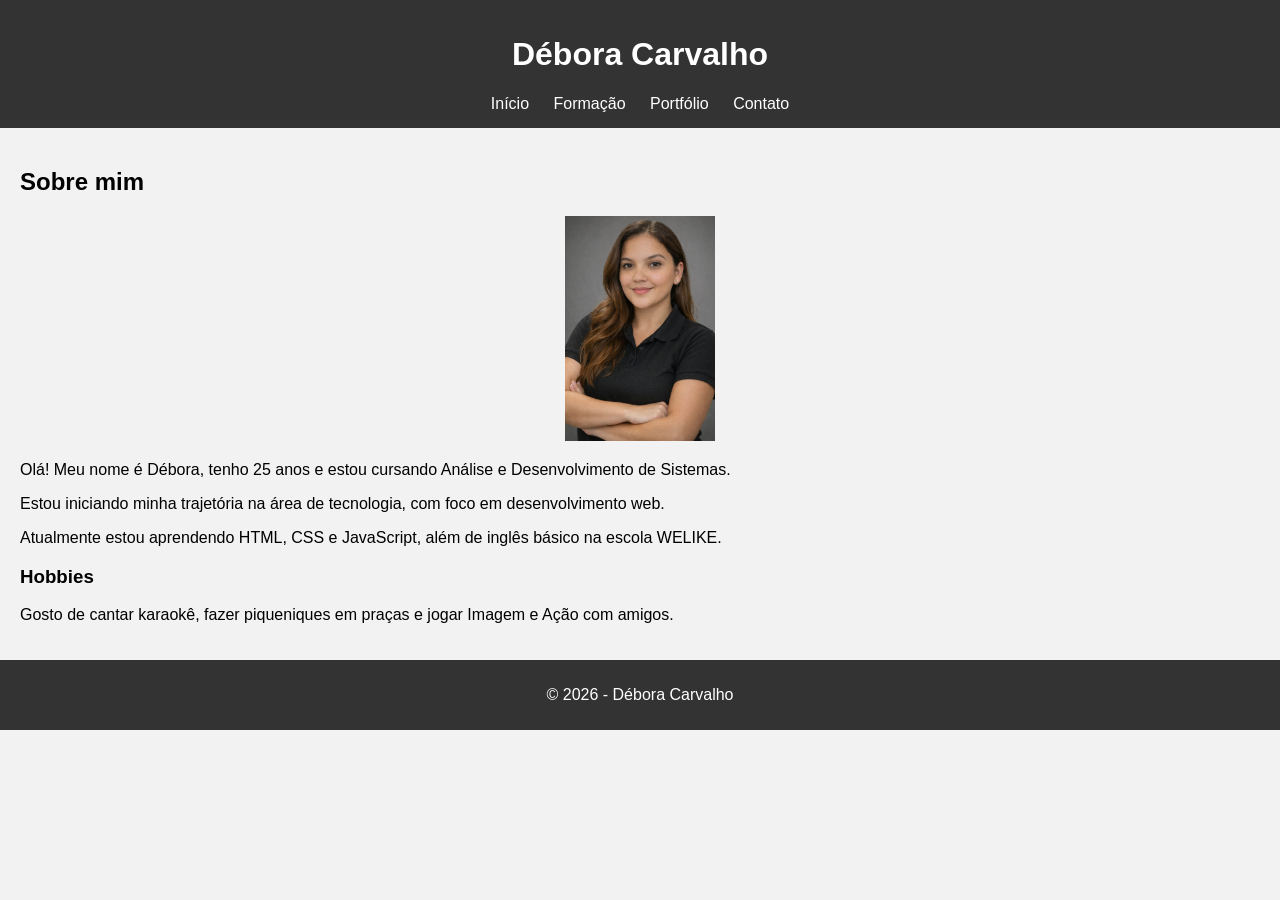
==== index.html @ 2619bd60 "Add files via upload Primeira versão do site portifólio" ====
<!DOCTYPE html>
<html lang="pt-br">
<head>
  <meta charset="UTF-8">
  <title>Débora Carvalho | Portfólio</title>
  <link rel="stylesheet" href="style.css">
</head>

<body>

<header>
  <h1>Débora Carvalho</h1>
  <nav>
    <a href="index.html">Início</a>
    <a href="formacao.html">Formação</a>
    <a href="portfolio.html">Portfólio</a>
    <a href="contato.html">Contato</a>
  </nav>
</header>

<main>
  <h2>Sobre mim</h2>

  <img src="foto.jpeg" alt="Minha foto" class="foto">

  <p>Olá! Meu nome é Débora, tenho 25 anos e estou cursando Análise e Desenvolvimento de Sistemas.</p>

  <p>Estou iniciando minha trajetória na área de tecnologia, com foco em desenvolvimento web.</p>

  <p>Atualmente estou aprendendo HTML, CSS e JavaScript, além de inglês básico na escola WELIKE.</p>

  <h3>Hobbies</h3>
  <p>Gosto de cantar karaokê, fazer piqueniques em praças e jogar Imagem e Ação com amigos.</p>

</main>

<footer>
  <p>© 2026 - Débora Carvalho</p>
</footer>

</body>
</html>
---- style.css ----
body {
  font-family: Arial, sans-serif;
  margin: 0;
  background-color: #f2f2f2;
}

header {
  background-color: #333;
  color: white;
  padding: 15px;
  text-align: center;
}

nav a {
  color: white;
  margin: 10px;
  text-decoration: none;
}

main {
  padding: 20px;
}

footer {
  background-color: #333;
  color: white;
  text-align: center;
  padding: 10px;
}

.foto {
  width: 150px;
  display: block;
  margin: 20px auto;
}
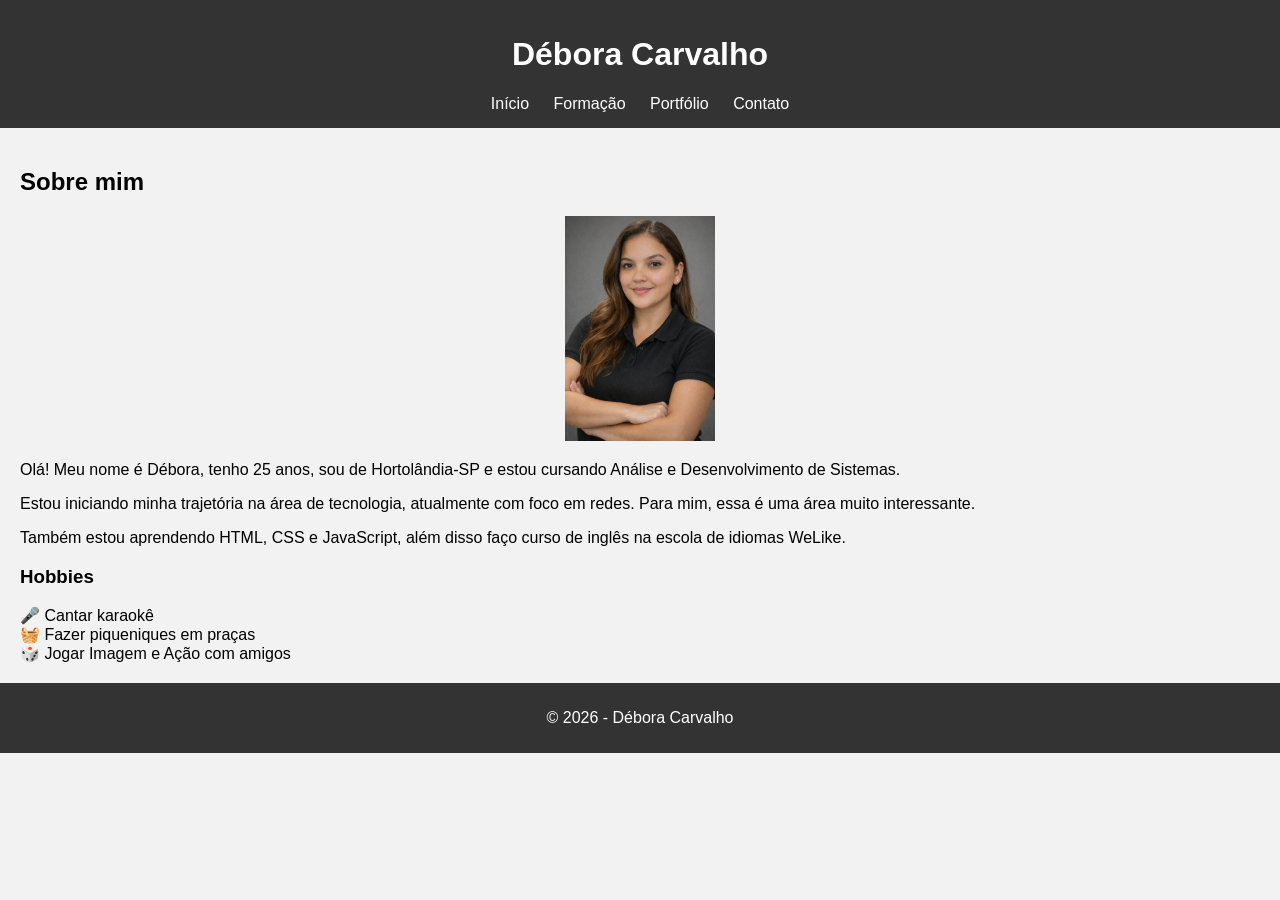
==== commit 45184779: "Revise index.html with new content and structure Alterações nas informações escritas." ====
--- a/index.html
+++ b/index.html
@@ -8,8 +8,11 @@
 
 <body>
 
+<!-- Cabeçalho com nome e menu -->
 <header>
   <h1>Débora Carvalho</h1>
+
+  <!-- Menu de navegação entre páginas -->
   <nav>
     <a href="index.html">Início</a>
     <a href="formacao.html">Formação</a>
@@ -18,25 +21,39 @@
   </nav>
 </header>
 
+<!-- Conteúdo principal da página -->
 <main>
   <h2>Sobre mim</h2>
 
+  <!-- Minha foto -->
   <img src="foto.jpeg" alt="Minha foto" class="foto">
 
-  <p>Olá! Meu nome é Débora, tenho 25 anos e estou cursando Análise e Desenvolvimento de Sistemas.</p>
+  <!-- Parágrafos falando sobre mim -->
+  <p>Olá! Meu nome é Débora, tenho 25 anos, sou de Hortolândia-SP e estou cursando Análise e Desenvolvimento de Sistemas.</p>
 
-  <p>Estou iniciando minha trajetória na área de tecnologia, com foco em desenvolvimento web.</p>
+  <p>Estou iniciando minha trajetória na área de tecnologia, atualmente com foco em redes. Para mim, essa é uma área muito interessante.</p>
 
-  <p>Atualmente estou aprendendo HTML, CSS e JavaScript, além de inglês básico na escola WELIKE.</p>
+  <p>Também estou aprendendo HTML, CSS e JavaScript, além disso faço curso de inglês na escola de idiomas WeLike.</p>
 
-  <h3>Hobbies</h3>
-  <p>Gosto de cantar karaokê, fazer piqueniques em praças e jogar Imagem e Ação com amigos.</p>
+  <!-- Seção de hobbies -->
+  <h3>Hobbies</h3> 
+
+  <!-- Container dos cards -->
+  <div class="hobbies">
+
+    <!-- Cada hobby vira um "card" -->
+    <div class="card">🎤 Cantar karaokê</div>
+    <div class="card">🧺 Fazer piqueniques em praças</div>
+    <div class="card">🎲 Jogar Imagem e Ação com amigos</div>
+
+  </div>
 
 </main>
 
+<!-- Rodapé -->
 <footer>
   <p>© 2026 - Débora Carvalho</p>
 </footer>
-
+<script src="script.js"></script>
 </body>
-</html>+</html>
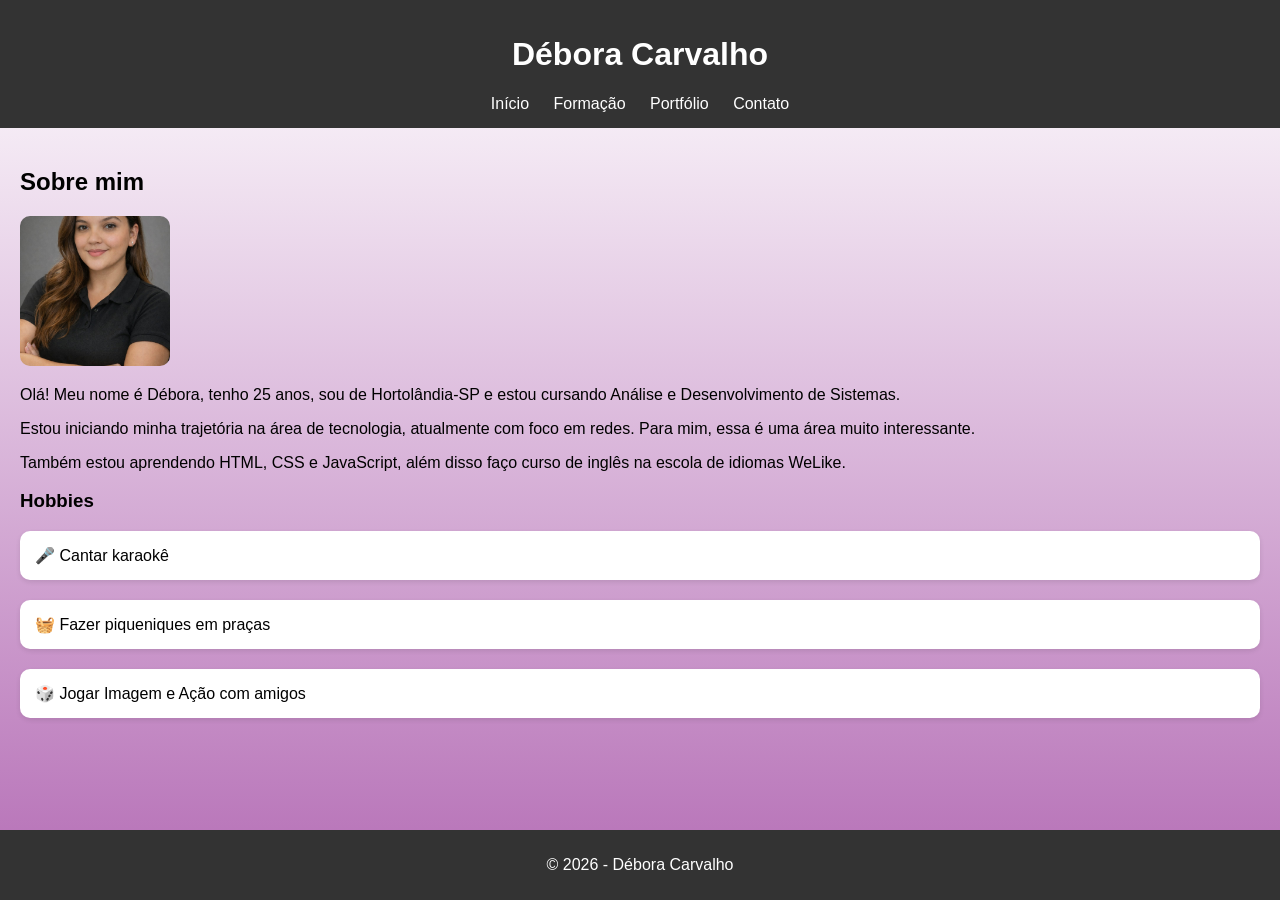
==== commit f22b06bd: "Update index.html alteração para incluir o redirecionamento da pasta img onde estão as imagens." ====
--- a/index.html
+++ b/index.html
@@ -26,7 +26,7 @@
   <h2>Sobre mim</h2>
 
   <!-- Minha foto -->
-  <img src="foto.jpeg" alt="Minha foto" class="foto">
+  <img src="img/foto.jpeg" alt="Minha foto" class="foto">
 
   <!-- Parágrafos falando sobre mim -->
   <p>Olá! Meu nome é Débora, tenho 25 anos, sou de Hortolândia-SP e estou cursando Análise e Desenvolvimento de Sistemas.</p>
--- a/style.css
+++ b/style.css
@@ -1,26 +1,47 @@
+/* Estilo geral da página */
 body {
+  font-family: Arial, sans-serif; /* fonte do site */
+  margin: 0; /* remove margem padrão */
+  background-color: #f2f2f2; /* cor de fundo */
+
+  /* Fundo da página com imagem tech */
   font-family: Arial, sans-serif;
   margin: 0;
-  background-color: #f2f2f2;
+
+  /* imagem + camada branca transparente por cima */
+  background: 
+  linear-gradient(rgba(255,255,255,0.9), rgba(172, 93, 173, 0.9)),
+  url("fundo.jpeg");
+
+  background-size: cover; /* cobre a tela toda */
+  background-position: center; /* centraliza imagem */
+  background-attachment: fixed; /* efeito elegante ao rolar */
+
+  display: flex;
+  flex-direction: column;
 }
 
+/* Cabeçalho */
 header {
-  background-color: #333;
-  color: white;
-  padding: 15px;
-  text-align: center;
+  background-color: #333; /* fundo escuro */
+  color: white; /* texto branco */
+  padding: 15px; /* espaço interno */
+  text-align: center; /* centraliza conteúdo */
 }
 
+/* Links do menu */
 nav a {
   color: white;
   margin: 10px;
-  text-decoration: none;
+  text-decoration: none; /* tira sublinhado */
 }
 
+/* Conteúdo principal */
 main {
   padding: 20px;
 }
 
+/* Rodapé */
 footer {
   background-color: #333;
   color: white;
@@ -28,8 +49,60 @@
   padding: 10px;
 }
 
+/* SOBRE MIM (FOTO + TEXTO) */
+.sobre {
+  display: flex; /* coloca lado a lado */
+  align-items: flex-start; /* alinha pelo topo */
+  gap: 20px; /* espaço entre elementos */
+}
+
+/* Foto */
 .foto {
-  width: 150px;
-  display: block;
-  margin: 20px auto;
-}+  width: 150px; /* tamanho controlado */
+  height: 150px;
+  object-fit: cover; /* evita distorção */
+  border-radius: 10px; /* borda arredondada */
+}
+
+/* Texto */
+.texto {
+  max-width: 500px;
+}
+
+/* CARDS (PORTFÓLIO E HOBBIES)*/
+.card {
+  background-color: white;
+  padding: 15px;
+  margin-bottom: 20px;
+  border-radius: 10px; /* cantos arredondados */
+  box-shadow: 0 2px 5px rgba(0,0,0,0.1); /* sombra leve */
+}
+
+/* RESPONSIVO (CELULAR) */
+@media (max-width: 600px) {
+  .sobre {
+    flex-direction: column; /* muda para coluna */
+    align-items: center;
+    text-align: center;
+  }
+
+  .foto {
+    width: 120px;
+    height: 120px;
+  }
+}
+/* Faz a página ocupar a altura inteira da tela */
+html, body {
+  height: 100%;
+}
+
+/* Organiza a página em coluna */
+body {
+  display: flex;
+  flex-direction: column;
+}
+
+/* Faz o conteúdo principal ocupar o espaço disponível */
+main {
+  flex: 1;
+}
